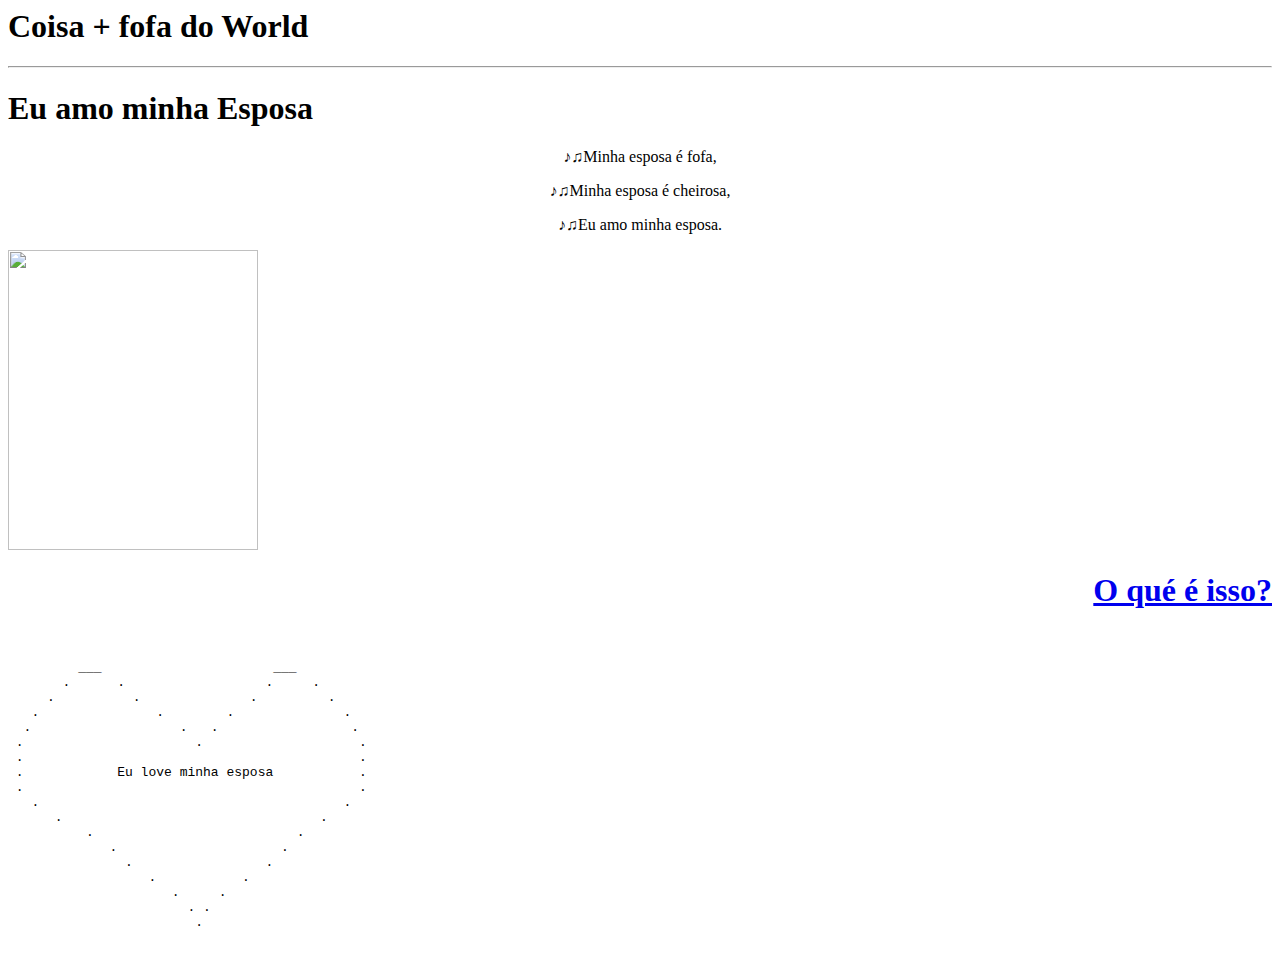
==== amor.html @ 5508e41d "Add files via upload" ====
<DOCTYPE html>
<head>
	<meta charset="utf-8">
	<link rel="stylesheet" type="text/css" href= "..\Esposa\css\amor.css">
	<script type="text/javascript" src="..\Esposa\amor.js"></script>
	<title>
		Esposa Fofa
	</title>
</head>
<body>

	<sectionid>
	<div  id ="fofa">
		<h1> Coisa + fofa do World</h1> 
		<hr>
	</div>
	</section>
	
	<section>
		<div>
			<h1 align="left">
				Eu amo minha Esposa
			</h1>
		</div>
		<div id ="m_esposa">
		<p align = "center">♪♫Minha esposa é fofa,<br>
		<p align = "center">♪♫Minha esposa é cheirosa,<br>
		<p align = "center">♪♫Eu amo minha esposa. </p>	
		<div class = "center">
			<img src = "..\Esposa\img\AMpage.jpg" alt "coisa mais fofa do mundo" width = 250 height = 300 class = "center">
		</div>
		</section>
			<div>
				<a
					href = "https://www.youtube.com/watch?v=uk3Q_dt9-Ac">
						<h1 align = "right">
							O qué é isso?
						</h1>
					</a>
		</div>
		</section>
			
		<section>
			<div class="center" id="coracao">
				<pre> 

         ___                      ___ 
       .      .                  .     .
     .          .              .         .
   .               .        .              .
  .                   .   .                 .
 .                      .                    .
 .                                           . 
 .            Eu love minha esposa           .
 .                                           .	
   .                                       .
      .                                 .
          .                          .
             .                     .
               .                 .
                  .           .
                     .     .     
                       . .
                        .		
 				</pre>
			</div>
		</section>
</body>
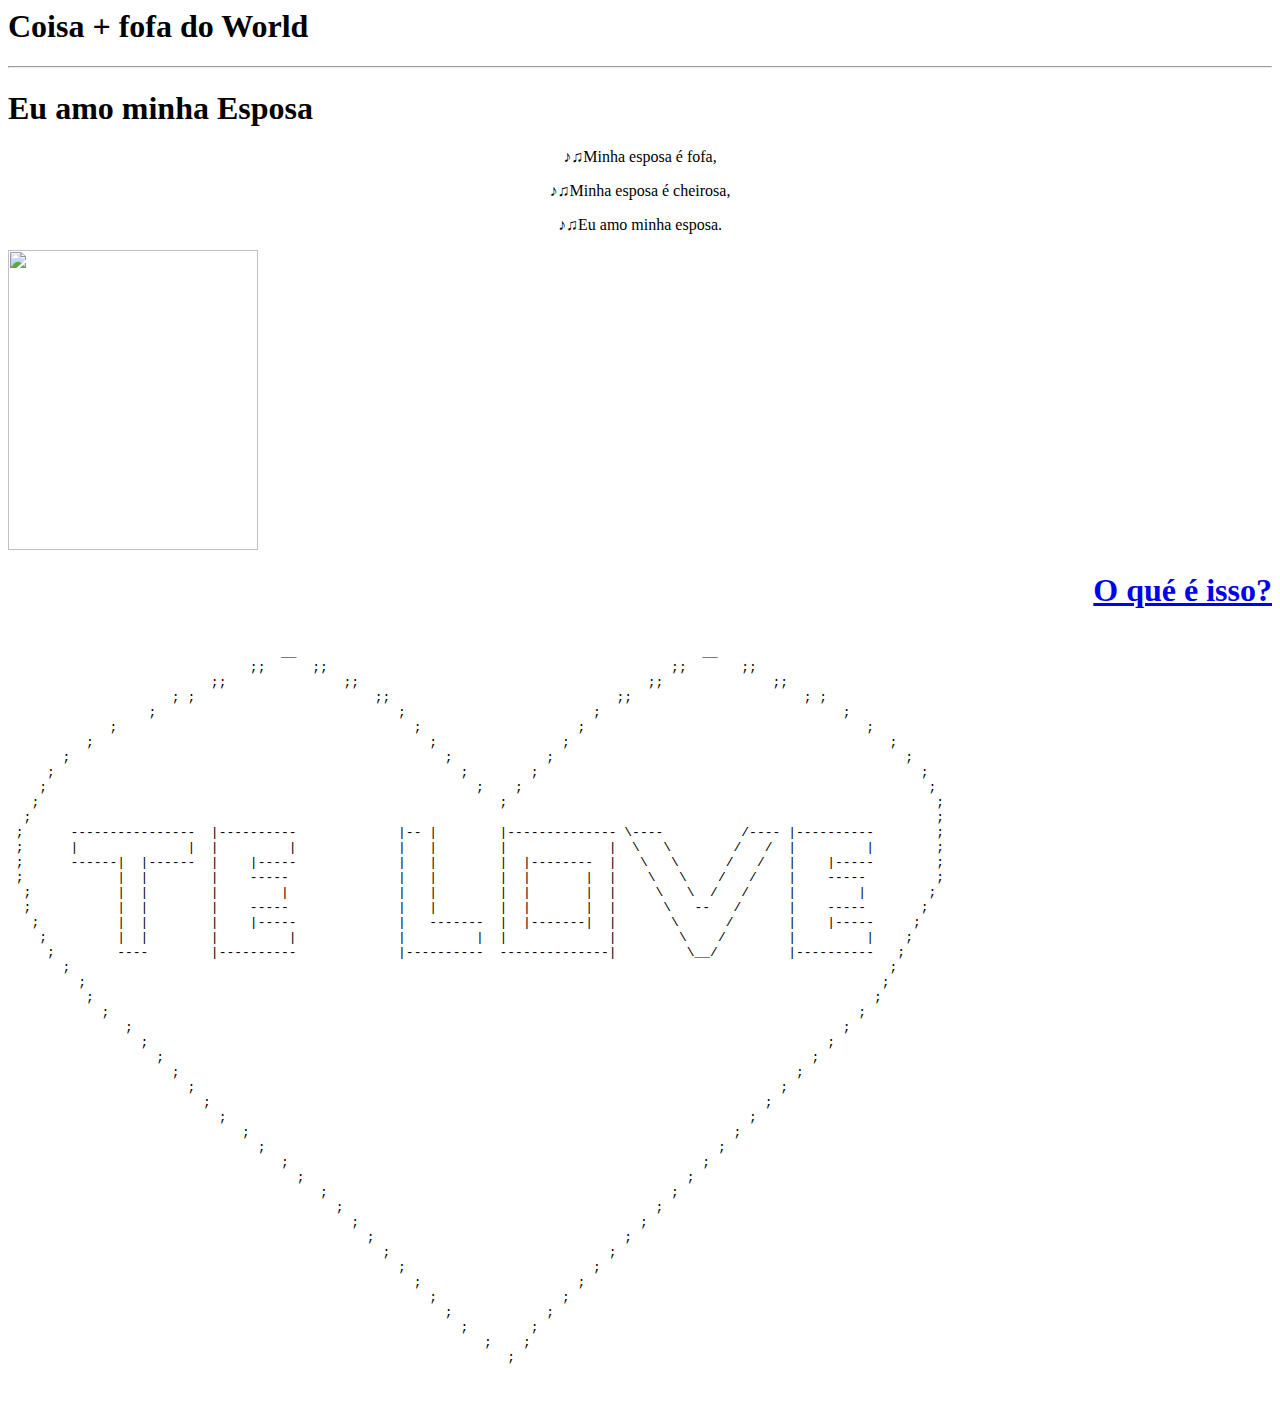
==== commit 7063568c: "Add files via upload" ====
--- a/amor.html
+++ b/amor.html
@@ -43,26 +43,56 @@
 		<section>
 			<div class="center" id="coracao">
 				<pre> 
+                                   __                                                    __                            
+                               ;;      ;;                                            ;;       ;;                        
+                          ;;               ;;                                     ;;              ;;                    
+                     ; ;                       ;;                             ;;                      ; ;               
+                  ;                               ;                        ;                               ;            
+             ;                                      ;                    ;                                    ;         
+          ;                                           ;                ;                                         ;      
+       ;                                                ;            ;                                             ;    
+     ;                                                    ;        ;                                                 ;  
+    ;                                                       ;    ;                                                    ; 
+   ;                                                           ;                                                       ;
+  ;                                                                                                                    ;
+ ;      ----------------  |----------             |-- |        |-------------- \----          /---- |----------        ;
+ ;      |              |  |         |             |   |        |             |  \   \        /   /  |         |        ;
+ ;      ------|  |------  |    |-----             |   |        |  |--------  |   \   \      /   /   |    |-----        ;
+ ;            |  |        |    -----              |   |        |  |       |  |    \   \    /   /    |    -----         ;
+  ;           |  |        |        |              |   |        |  |       |  |     \   \  /   /     |        |        ; 
+  ;           |  |        |    -----              |   |        |  |       |  |      \   --   /      |    -----       ;  
+   ;          |  |        |    |-----             |   -------  |  |-------|  |       \      /       |    |-----     ;   
+    ;         |  |        |         |             |         |  |             |        \    /        |         |    ;    
+     ;        ----        |----------             |----------  --------------|         \__/         |----------   ;     
+       ;                                                                                                         ;      
+         ;                                                                                                      ;       
+          ;                                                                                                    ;        
+            ;                                                                                                ;          
+               ;                                                                                           ;            
+                 ;                                                                                       ;              
+                   ;                                                                                   ;                
+                     ;                                                                               ;                  
+                       ;                                                                           ;                    
+                         ;                                                                       ;                      
+                           ;                                                                   ;                        
+                              ;                                                              ;                          
+                                ;                                                          ;                            
+                                   ;                                                     ;                              
+                                     ;                                                 ;                                
+                                        ;                                            ;                                  
+                                          ;                                        ;                                    
+                                            ;                                    ;                                      
+                                              ;                                ;                                        
+                                                ;                            ;                                          
+                                                  ;                        ;                                            
+                                                    ;                    ;     
+                                                      ;                ;
+                                                        ;            ;
+                                                          ;        ;
+                                                             ;    ;     
+                                                                ;                          
 
-         ___                      ___ 
-       .      .                  .     .
-     .          .              .         .
-   .               .        .              .
-  .                   .   .                 .
- .                      .                    .
- .                                           . 
- .            Eu love minha esposa           .
- .                                           .	
-   .                                       .
-      .                                 .
-          .                          .
-             .                     .
-               .                 .
-                  .           .
-                     .     .     
-                       . .
-                        .		
- 				</pre>
+ 				</pre>                                                                                                      
 			</div>
 		</section>
 </body>	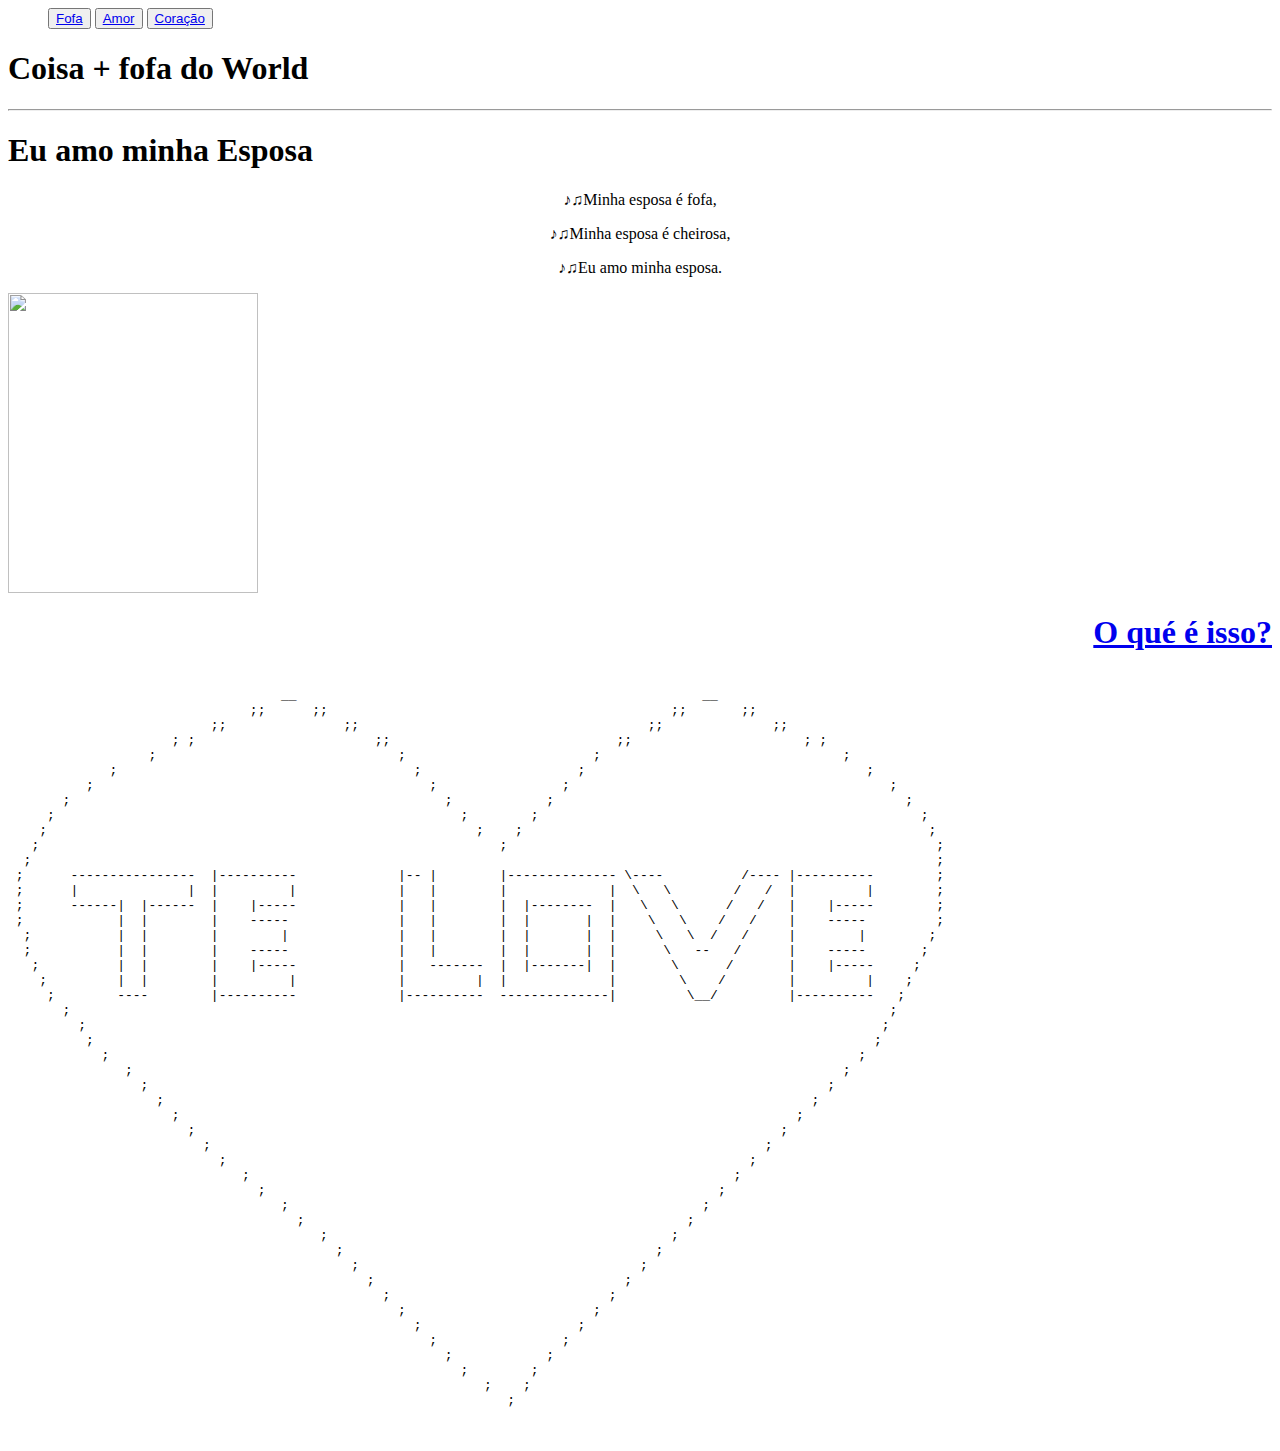
==== commit 551e3e4c: "Add files via upload" ====
--- a/amor.html
+++ b/amor.html
@@ -9,15 +9,32 @@
 </head>
 <body>
 
-	<sectionid>
-	<div  id ="fofa">
+       <nav>
+            <div>
+                <div>
+                    <ul>
+                        <button><a href="#fofa">Fofa</a></button>
+                        <button><a href="#Amo">Amor</a></button>
+                        <button><a href="#coracao">Coração</a></li></button>
+                    </ul>
+                </div>
+            </div>
+        </nav>
+
+<!--
+	<div>
+		<button>Fofa</button>
+	</div>
+-->
+	<section id="fofa">
+	<div>
 		<h1> Coisa + fofa do World</h1> 
 		<hr>
 	</div>
 	</section>
 	
-	<section>
-		<div>
+	<section >
+		<divid = "Amo">
 			<h1 align="left">
 				Eu amo minha Esposa
 			</h1>
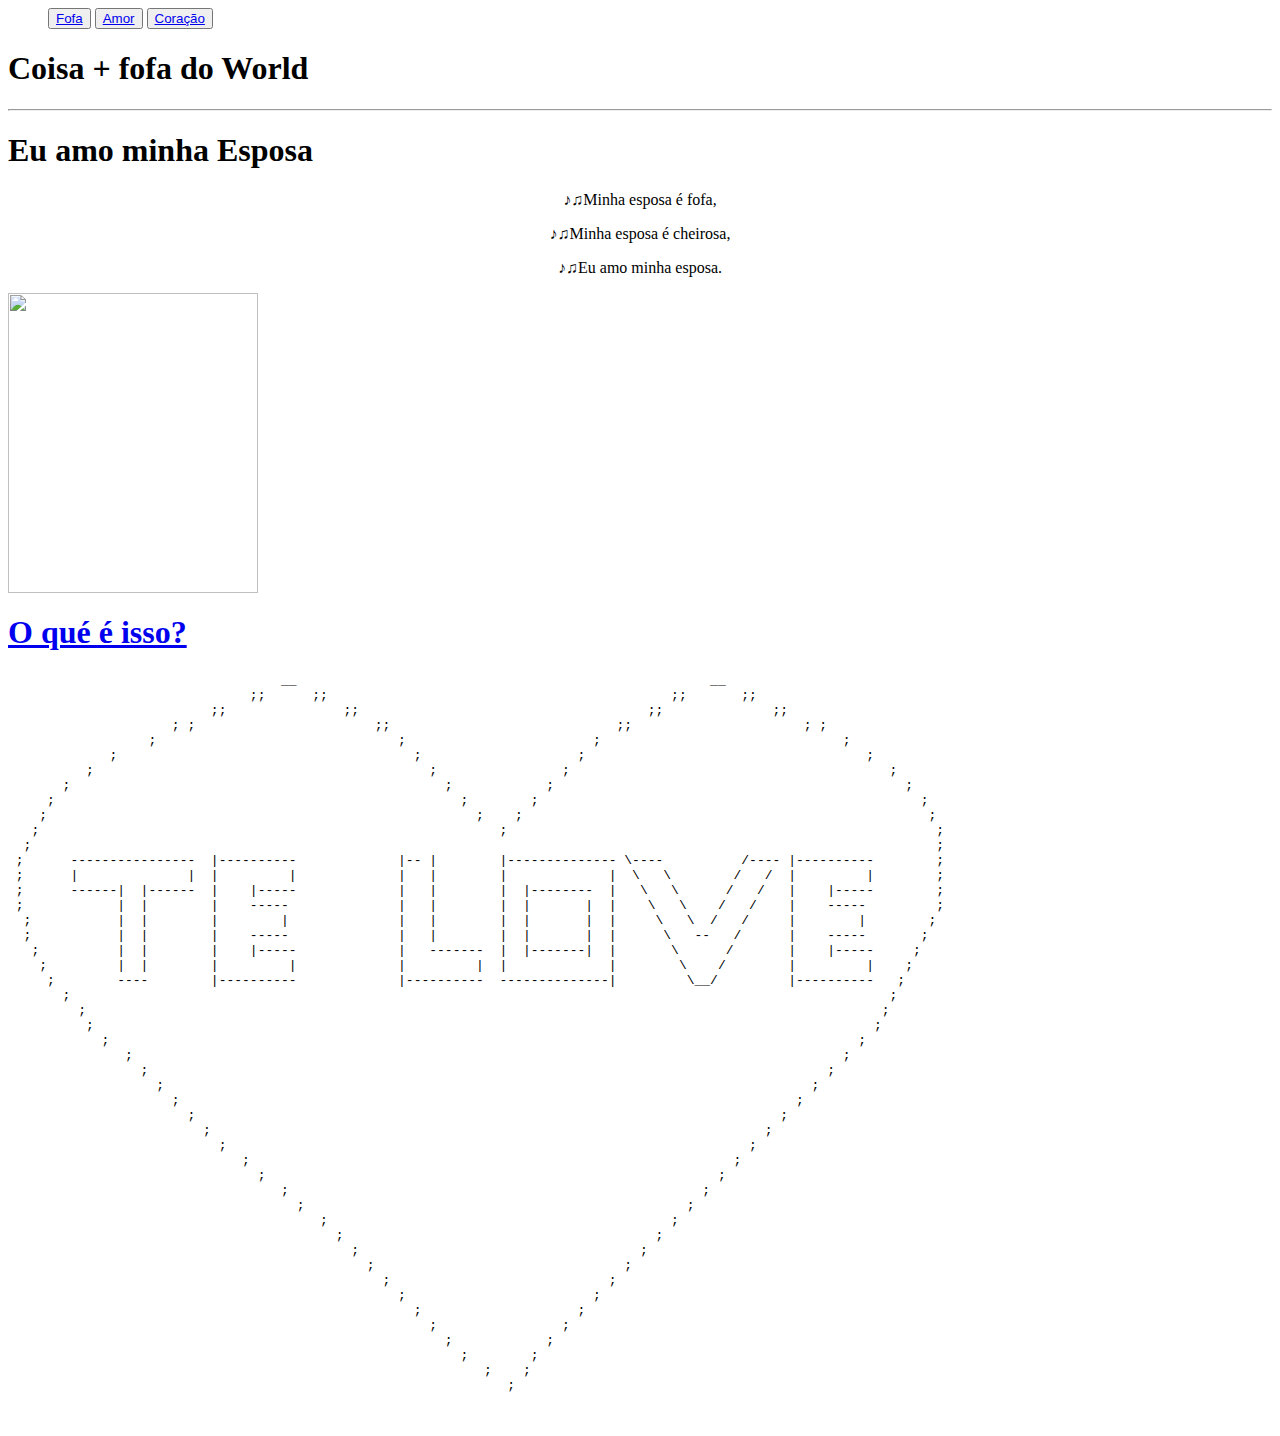
==== commit 66d1d10b: "Add files via upload" ====
--- a/amor.html
+++ b/amor.html
@@ -3,23 +3,25 @@
 	<meta charset="utf-8">
 	<link rel="stylesheet" type="text/css" href= "..\Esposa\css\amor.css">
 	<script type="text/javascript" src="..\Esposa\amor.js"></script>
-	<title>
+  	<title>
 		Esposa Fofa
 	</title>
 </head>
 <body>
 
-       <nav>
-            <div>
-                <div>
-                    <ul>
-                        <button><a href="#fofa">Fofa</a></button>
-                        <button><a href="#Amo">Amor</a></button>
-                        <button><a href="#coracao">Coração</a></li></button>
-                    </ul>
-                </div>
-            </div>
-        </nav>
+  
+      <nav id="top">
+           <div>
+               <div>
+                   <ul>
+                       <button id="botao_fofa"><a href="#top">Fofa</a></button> 
+                       <button id = "botao_amor"><a href="#Amor">Amor</a></button>
+                       <button id = "botao_coracao"><a href="#coracao">Coração</a></li></button>
+                     </div>
+                   </ul>
+               </div>
+           </div>
+       </nav>
 
 <!--
 	<div>
@@ -28,14 +30,15 @@
 -->
 	<section id="fofa">
 	<div>
-		<h1> Coisa + fofa do World</h1> 
+		<h1> 
+      Coisa + fofa do World</h1> 
 		<hr>
 	</div>
 	</section>
 	
 	<section >
-		<divid = "Amo">
-			<h1 align="left">
+		<div id = "Amor">
+			<h1 align="left" id = "m_emposTitulo">
 				Eu amo minha Esposa
 			</h1>
 		</div>
@@ -50,7 +53,7 @@
 			<div>
 				<a
 					href = "https://www.youtube.com/watch?v=uk3Q_dt9-Ac">
-						<h1 align = "right">
+						<h1 id ="oque">
 							O qué é isso?
 						</h1>
 					</a>
@@ -58,9 +61,8 @@
 		</section>
 			
 		<section>
-			<div class="center" id="coracao">
-				<pre> 
-                                   __                                                    __                            
+			<div  id="coracao">
+				<pre>                                   __                                                     __                            
                                ;;      ;;                                            ;;       ;;                        
                           ;;               ;;                                     ;;              ;;                    
                      ; ;                       ;;                             ;;                      ; ;               
